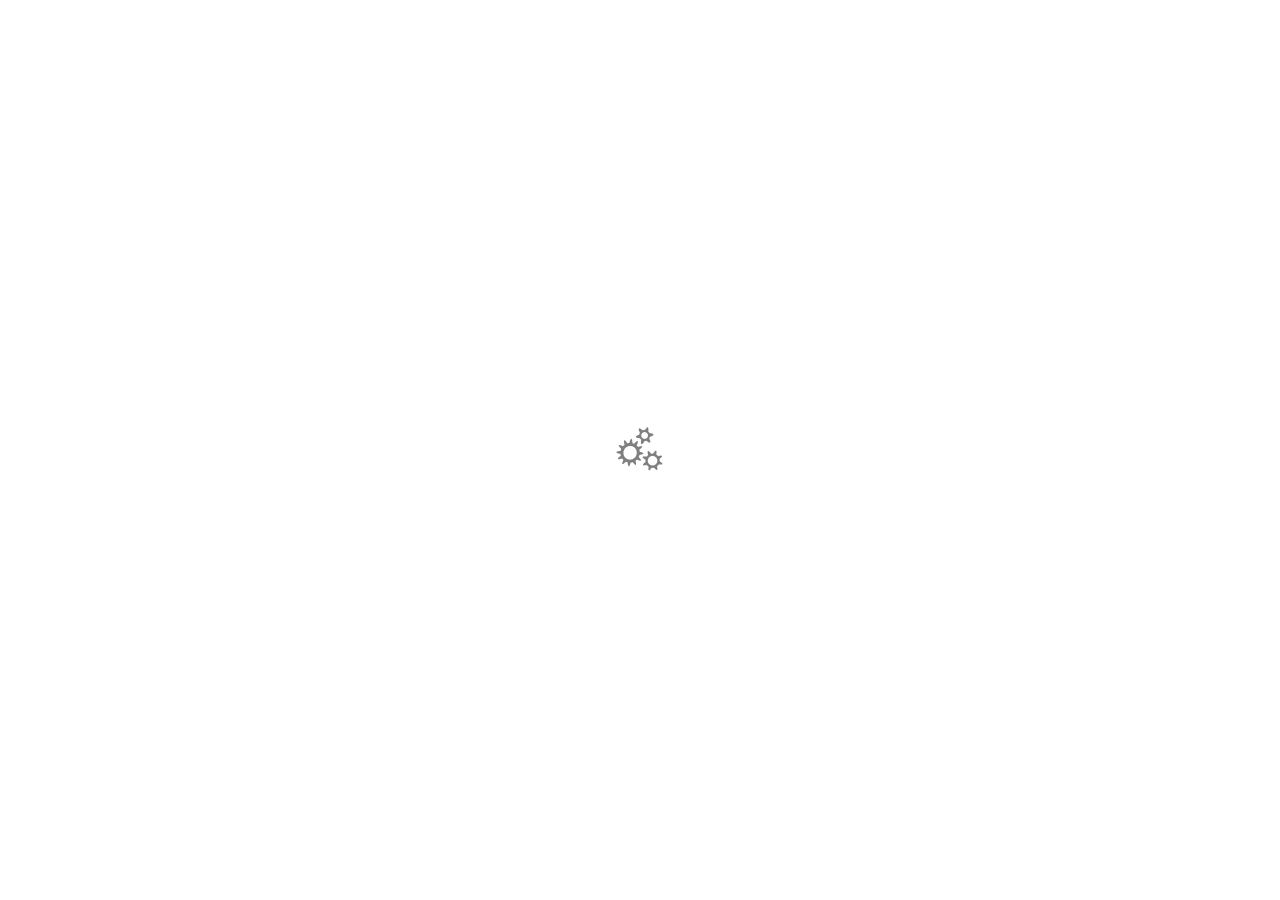
==== index.html @ 52e7747f "website" ====
<!doctype html>
<html>
<head>
    <meta charset="utf-8">
    <meta name="keywords" content="">
    <meta name="description" content="">
    <meta name="viewport" content="width=device-width, initial-scale=1.0, viewport-fit=cover">
	<link rel="canonical" href="ravin.com.au/index.html" />
	<meta name="robots" content="index, follow" />
    <link rel="shortcut icon" type="image/png" href="favicon.png">
    
	<link rel="stylesheet" type="text/css" href="./css/bootstrap.min.css?6315">
	<link rel="stylesheet" type="text/css" href="style.css?4878">
	<link rel="stylesheet" type="text/css" href="./css/animate.min.css?9070">
	<link rel="stylesheet" type="text/css" href="./css/all.min.css">
	<link rel="stylesheet" type="text/css" href="./css/ionicons.min.css">
	
    <title>Home</title>


    
<!-- Analytics -->
 
<!-- Analytics END -->
    
</head>
<body>

<!-- Preloader -->
<div id="page-loading-blocs-notifaction" class="page-preloader"></div>
<!-- Preloader END -->


<!-- Main container -->
<div class="page-container">
    
<!-- bloc-0 -->
<div class="bloc bloc-fill-screen bgc-linen tc-black l-bloc " id="bloc-0">
	<div class="container">
		<div class="row">
			<div class="col-sm-10 offset-sm-1 col-md-8 offset-md-2 offset-lg-2 col-lg-8 bgc-linen">
				<img src="img/lazyload-ph.png" data-src="img/rdlogoblack.png" class="img-fluid mx-auto d-block img-style lazyload" alt="rdlogoblack" />
				<h1 class="mg-md text-lg-center scroll-fx-in-fade tc-black">
					Hello, I&rsquo;m <strong>Ravin Desai</strong>
				</h1>
				<p class="text-lg-center">
					I&rsquo;m a student, I.T Consultant &amp; Avid Technology, Law, Economics and Politics Enthusiast
				</p>
				<div class="row">
					<div class="col-md-2 offset-md-3 col-sm-4">
						<div class="text-center">
							<a href="https://blocsapp.com/"><span class="fab fa-twitter-square animated tada-hvr scroll-fx-right-out icon-xl glow-t icon-black"></span></a>
						</div>
					</div>
					<div class="col-md-2 col-sm-4">
						<div class="text-center">
							<a href="mailto:me@ravin.com.au"><span class="icon-xl ion ion-android-drafts icon-black animated pulse-hvr"></span></a>
						</div>
					</div>
					<div class="col-md-2 col-sm-4">
						<div class="text-center">
							<a href="https://blocsapp.com/"><span class="icon-xl fab fa-linkedin icon-black glow-t animated tada-hvr"></span></a>
						</div>
					</div>
				</div>
				<div class="divider-h">
					<span class="divider"></span>
				</div><a class="a-btn a-block text-lg-center ltc-manatee" target="_blank">School Blog<br></a>
			</div>
		</div>
	</div>
</div>
<!-- bloc-0 END -->

<!-- ScrollToTop Button -->
<a class="bloc-button btn btn-d scrollToTop" onclick="scrollToTarget('1',this)"><svg xmlns="http://www.w3.org/2000/svg" width="22" height="22" viewBox="0 0 32 32"><path class="scroll-to-top-btn-icon" d="M30,22.656l-14-13-14,13"/></svg></a>
<!-- ScrollToTop Button END-->


</div>
<!-- Main container END -->
    


<!-- Additional JS -->
<script src="./js/jquery.min.js?2449"></script>
<script src="./js/bootstrap.bundle.min.js?1805"></script>
<script src="./js/blocs.min.js?2465"></script>
<script src="./js/lazysizes.min.js" defer></script>
<script src="./js/scrollFX.js?956"></script>
<!-- Additional JS END -->


</body>
</html>
---- style.css ----
/*-----------------------------------------------------------------------------------
	Ravin Desai
	About: Ravin Desai's Website
	Author: Ravin Desai
	Version: 1.0
	Built with Blocs
-----------------------------------------------------------------------------------*/
body{
	margin:0;
	padding:0;
    background:#FCF2E8;
    overflow-x:hidden;
    -webkit-font-smoothing: antialiased;
    -moz-osx-font-smoothing: grayscale;
}
.page-container{overflow: hidden;} /* Prevents unwanted scroll space when scroll FX used. */
a,button{transition: background .3s ease-in-out;outline: none!important;} /* Prevent blue selection glow on Chrome and Safari */
a:hover{text-decoration: none; cursor:pointer;}


/* Preloader */

.page-preloader{position: fixed;top: 0;bottom: 0;width: 100%;z-index:100000;background:#FFFFFF url("img/pageload-spinner.gif") no-repeat center center;animation-name: preloader-fade;animation-delay: 2s;animation-duration: 0.5s;animation-fill-mode: both;}
.preloader-complete{animation-delay:0.1s;}
@keyframes preloader-fade {0% {opacity: 1;visibility: visible;}100% {opacity: 0;visibility: hidden;}}

/* = Blocs
-------------------------------------------------------------- */

.bloc{
	width:100%;
	clear:both;
	background: 50% 50% no-repeat;
	padding:0 20px;
	-webkit-background-size: cover;
	-moz-background-size: cover;
	-o-background-size: cover;
	background-size: cover;
	position:relative;
	display:flex;
}
.bloc .container{
	padding-left:0;
	padding-right:0;
}

/* = Full Screen Blocs 
-------------------------------------------------------------- */

.bloc-fill-screen{
	min-height:100vh;
	display: flex;
	flex-direction: column;
	padding-top:20px;
	padding-bottom:20px;
}
.bloc-fill-screen > .container{
	align-self: flex-middle;
	flex-grow: 1;
	display: flex;
	flex-wrap: wrap;
}
.bloc-fill-screen > .container > .row{
	flex-grow: 1;
	align-self: center;
	width:100%;
}
.bloc-fill-screen .fill-bloc-top-edge, .bloc-fill-screen .fill-bloc-bottom-edge{
	flex-grow: 0;
}
.bloc-fill-screen .fill-bloc-top-edge{
	align-self: flex-start;
}
.bloc-fill-screen .fill-bloc-bottom-edge{
	align-self: flex-end;
}


/* Light theme */

.d-bloc .card,.l-bloc{
	color:rgba(0,0,0,.5);
}
.d-bloc .card button:hover,.l-bloc button:hover{
	color:rgba(0,0,0,.7);
}
.l-bloc .icon-round,.l-bloc .icon-square,.l-bloc .icon-rounded,.l-bloc .icon-semi-rounded-a,.l-bloc .icon-semi-rounded-b{
	border-color:rgba(0,0,0,.7);
}
.d-bloc .card .divider-h span,.l-bloc .divider-h span{
	border-color:rgba(0,0,0,.1);
}
.d-bloc .card .a-btn,.l-bloc .a-btn,.l-bloc .navbar a,.l-bloc a .icon-sm, .l-bloc a .icon-md, .l-bloc a .icon-lg, .l-bloc a .icon-xl, .l-bloc h1 a, .l-bloc h2 a, .l-bloc h3 a, .l-bloc h4 a, .l-bloc h5 a, .l-bloc h6 a, .l-bloc p a{
	color:rgba(0,0,0,.6);
}
.d-bloc .card .a-btn:hover,.l-bloc .a-btn:hover,.l-bloc .navbar a:hover, .l-bloc a:hover .icon-sm, .l-bloc a:hover .icon-md, .l-bloc a:hover .icon-lg, .l-bloc a:hover .icon-xl, .l-bloc h1 a:hover, .l-bloc h2 a:hover, .l-bloc h3 a:hover, .l-bloc h4 a:hover, .l-bloc h5 a:hover, .l-bloc h6 a:hover, .l-bloc p a:hover{
	color:rgba(0,0,0,1);
}
.l-bloc .navbar-toggle .icon-bar{
	color:rgba(0,0,0,.6);
}
.d-bloc .card .btn-wire,.d-bloc .card .btn-wire:hover,.l-bloc .btn-wire,.l-bloc .btn-wire:hover{
	color:rgba(0,0,0,.7);
	border-color:rgba(0,0,0,.3);
}


/* = NavBar
-------------------------------------------------------------- */

/* Handle Multi Level Navigation */
.dropdown-menu .dropdown-menu{
	border:none}
@media (min-width:576px){
	
.navbar-expand-sm .dropdown-menu .dropdown-menu{
	border:1px solid rgba(0,0,0,.15);
	position:absolute;
	left:100%;
	top:-7px}.navbar-expand-sm .dropdown-menu .submenu-left{
	right:100%;
	left:auto}}@media (min-width:768px){
	.navbar-expand-md .dropdown-menu .dropdown-menu{
	border:1px solid rgba(0,0,0,.15);
	border:1px solid rgba(0,0,0,.15);
	position:absolute;
	left:100%;
	top:-7px}.navbar-expand-md .dropdown-menu .submenu-left{
	right:100%;
	left:auto}}@media (min-width:992px){
	.navbar-expand-lg .dropdown-menu .dropdown-menu{
	border:1px solid rgba(0,0,0,.15);
	position:absolute;
	left:100%;
	top:-7px}.navbar-expand-lg .dropdown-menu .submenu-left{
	right:100%;
	left:auto}
}
/* = Bric adjustment margins
-------------------------------------------------------------- */

.mg-md{
	margin-top:10px;
	margin-bottom:20px;
}

/* = Buttons
-------------------------------------------------------------- */

.btn-d,.btn-d:hover,.btn-d:focus{
	color:#FFF;
	background:rgba(0,0,0,.3);
}

/* Prevent ugly blue glow on chrome and safari */
button{
	outline: none!important;
}

.a-block{
	width:100%;
	text-align:left;
	display: inline-block;
}
.text-center .a-block{
	text-align:center;
}

/* = Icons
-------------------------------------------------------------- */
.icon-xl{
	font-size:100px!important;
}


/* = Text & Icon Styles
-------------------------------------------------------------- */
.glow-t{
	text-shadow:0 0 10px #FFF;
}


.card-sq, .card-sq .card-header, .card-sq .card-footer{
	border-radius:0;
}
.card-rd{
	border-radius:30px;
}
.card-rd .card-header{
	border-radius:29px 29px 0 0;
}
.card-rd .card-footer{
	border-radius:0 0 29px 29px;
}

/* = Dividers
-------------------------------------------------------------- */
.divider-h{
	padding:20px 0;
	width:100%;
	display:inline-block;
}
.divider-h span{
	display: block;
	border-top:1px solid transparent;
}
.divider-half{
	width: 50%;
	margin: 0 auto;
}
.dropdown-menu .divider-h,.dropdown-menu .divider-half{
	padding:0;
}


/* Scroll FX */
.scroll-fx-in-range{
	will-change: opacity;
}


/* ScrollToTop button */

.scrollToTop{
	width:36px;
	height:36px;
	padding:5px;
	position:fixed;
	bottom:20px;
	right:20px;
	opacity:0;
	z-index:999;
	transition: all .3s ease-in-out;
	pointer-events:none;
}
.showScrollTop{
	opacity: 1;
	pointer-events:all;
}
.scroll-to-top-btn-icon{
	fill: none;
	stroke: #fff;
	stroke-width: 2px;
	fill-rule: evenodd;
	stroke-linecap:round;
}

/* = Custom Styling
-------------------------------------------------------------- */

h1,h2,h3,h4,h5,h6,p,label,.btn,a{
	font-family:"Helvetica";
}
.container{
	max-width:1140px;
}
.img-style{
	width:520px;
}

/* = Colour
-------------------------------------------------------------- */

/* Background colour styles */

.bgc-linen{
	background-color:#FCF2E8;
}

/* Text colour styles */

.tc-black{
	color:#000000!important;
}

/* Link colour styles */

.ltc-manatee{
	color:#9A9A9A!important;
}
.ltc-manatee:hover{
	color:#7b7b7b!important;
}

/* Icon colour styles */

.icon-black{
	color:#000000!important;
	border-color:#000000!important;
}




/* = Bloc Padding Multi Breakpoint
-------------------------------------------------------------- */

@media (min-width: 576px) {
    .bloc-xxl-sm{padding:200px 20px;}
    .bloc-xl-sm{padding:150px 20px;}
    .bloc-lg-sm{padding:100px 20px;}
    .bloc-md-sm{padding:50px 20px;}
    .bloc-sm-sm{padding:20px;}
    .bloc-no-padding-sm{padding:0 20px;}
}
@media (min-width: 768px) {
    .bloc-xxl-md{padding:200px 20px;}
    .bloc-xl-md{padding:150px 20px;}
    .bloc-lg-md{padding:100px 20px;}
    .bloc-md-md{padding:50px 20px;}
    .bloc-sm-md{padding:20px 20px;}
    .bloc-no-padding-md{padding:0 20px;}
}
@media (min-width: 992px) {
    .bloc-xxl-lg{padding:200px 20px;}
    .bloc-xl-lg{padding:150px 20px;}
    .bloc-lg-lg{padding:100px 20px;}
    .bloc-md-lg{padding:50px 20px;}
    .bloc-sm-lg{padding:20px;}
    .bloc-no-padding-lg{padding:0 20px;}
}


/* = Mobile adjustments 
-------------------------------------------------------------- */
@media (max-width: 1024px)
{
    .bloc.full-width-bloc, .bloc-tile-2.full-width-bloc .container, .bloc-tile-3.full-width-bloc .container, .bloc-tile-4.full-width-bloc .container{
        padding-left: 0; 
        padding-right: 0;  
    }
}
@media (max-width: 991px)
{
    .container{width:100%;}
    .bloc{padding-left: constant(safe-area-inset-left);padding-right: constant(safe-area-inset-right);} /* iPhone X Notch Support*/
    .bloc-group, .bloc-group .bloc{display:block;width:100%;}
}
@media (max-width: 767px)
{
    .bloc-tile-2 .container, .bloc-tile-3 .container, .bloc-tile-4 .container{
        padding-left:0;padding-right:0;
    }
    .btn-dwn{
       display:none; 
    }
    .voffset{
        margin-top:5px;
    }
    .voffset-md{
        margin-top:20px;
    }
    .voffset-lg{
        margin-top:30px;
    }
    form{
        padding:5px;
    }
    .close-lightbox{
        display:inline-block;
    }
    .blocsapp-device-iphone5{
	   background-size: 216px 425px;
	   padding-top:60px;
	   width:216px;
	   height:425px;
    }
    .blocsapp-device-iphone5 img{
	   width: 180px;
	   height: 320px;
    }
}
@media (max-width: 767px){
	.text-right{
	}
	.text-left{
	}
	.text-center{
	}
	
}

@media (max-width: 575px){
	.footer-link{
		text-align:center;
	}
	
}
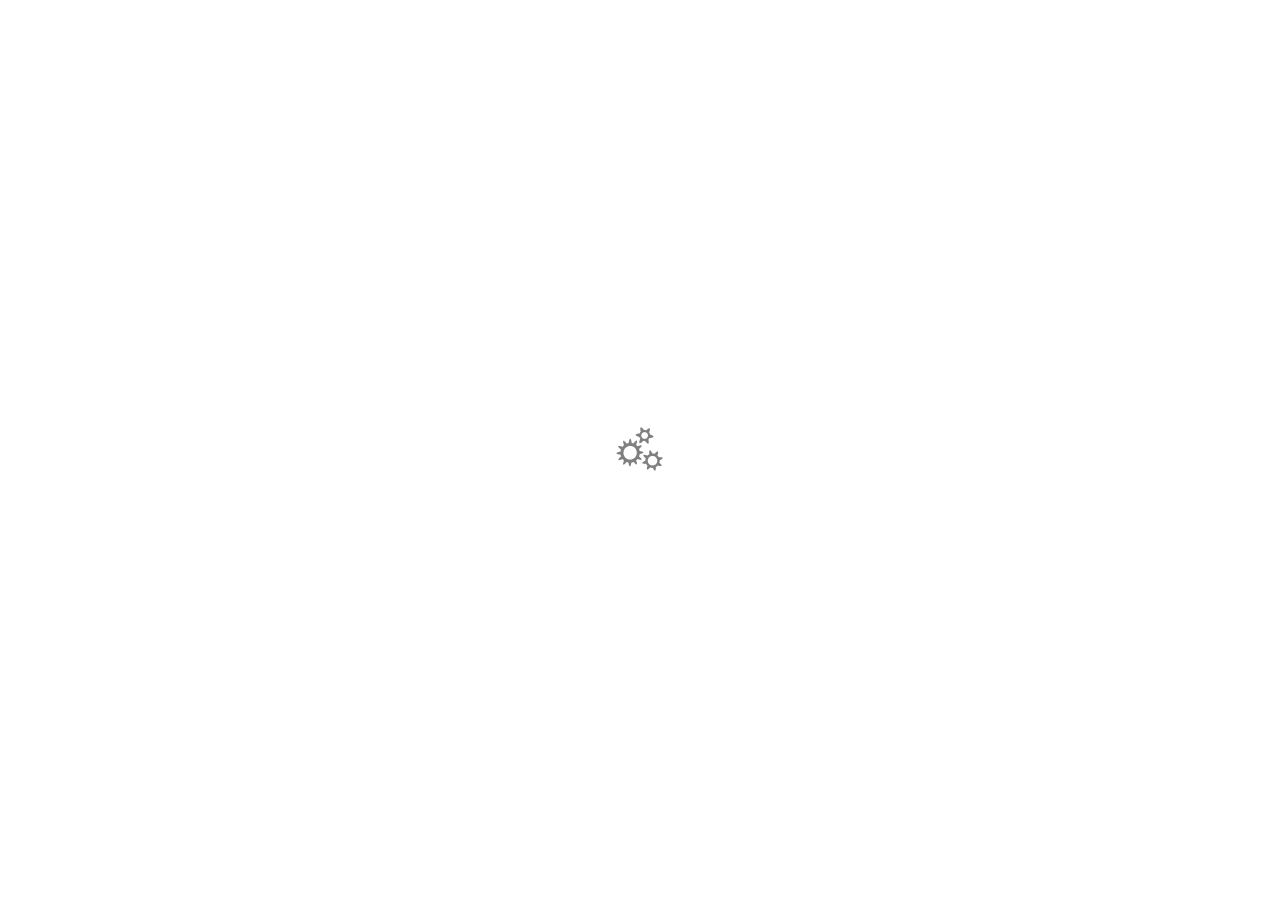
==== commit 95c2bf15: "updates to links" ====
--- a/index.html
+++ b/index.html
@@ -9,9 +9,9 @@
 	<meta name="robots" content="index, follow" />
     <link rel="shortcut icon" type="image/png" href="favicon.png">
     
-	<link rel="stylesheet" type="text/css" href="./css/bootstrap.min.css?6315">
-	<link rel="stylesheet" type="text/css" href="style.css?4878">
-	<link rel="stylesheet" type="text/css" href="./css/animate.min.css?9070">
+	<link rel="stylesheet" type="text/css" href="./css/bootstrap.min.css?6739">
+	<link rel="stylesheet" type="text/css" href="style.css?8505">
+	<link rel="stylesheet" type="text/css" href="./css/animate.min.css?4451">
 	<link rel="stylesheet" type="text/css" href="./css/all.min.css">
 	<link rel="stylesheet" type="text/css" href="./css/ionicons.min.css">
 	
@@ -35,11 +35,11 @@
 <div class="page-container">
     
 <!-- bloc-0 -->
-<div class="bloc bloc-fill-screen bgc-linen tc-black l-bloc " id="bloc-0">
+<div class="bloc bloc-fill-screen bgc-seashell tc-black l-bloc" id="bloc-0">
 	<div class="container">
 		<div class="row">
-			<div class="col-sm-10 offset-sm-1 col-md-8 offset-md-2 offset-lg-2 col-lg-8 bgc-linen">
-				<img src="img/lazyload-ph.png" data-src="img/rdlogoblack.png" class="img-fluid mx-auto d-block img-style lazyload" alt="rdlogoblack" />
+			<div class="col-sm-10 offset-sm-1 col-md-8 offset-md-2 offset-lg-2 col-lg-8 bgc-seashell">
+				<img src="img/lazyload-ph.png" data-src="img/rdlogoblack.png" class="img-fluid mx-auto d-block img-style scroll-fx-zoom-pull lazyload " alt="rdlogoblack" />
 				<h1 class="mg-md text-lg-center scroll-fx-in-fade tc-black">
 					Hello, I&rsquo;m <strong>Ravin Desai</strong>
 				</h1>
@@ -49,7 +49,7 @@
 				<div class="row">
 					<div class="col-md-2 offset-md-3 col-sm-4">
 						<div class="text-center">
-							<a href="https://blocsapp.com/"><span class="fab fa-twitter-square animated tada-hvr scroll-fx-right-out icon-xl glow-t icon-black"></span></a>
+							<a href="https://twitter.com/rav_des/" target="_blank"><span class="fab fa-twitter-square animated tada-hvr scroll-fx-right-out icon-xl glow-t icon-black"></span></a>
 						</div>
 					</div>
 					<div class="col-md-2 col-sm-4">
@@ -59,13 +59,13 @@
 					</div>
 					<div class="col-md-2 col-sm-4">
 						<div class="text-center">
-							<a href="https://blocsapp.com/"><span class="icon-xl fab fa-linkedin icon-black glow-t animated tada-hvr"></span></a>
+							<a href="https://www.linkedin.com/in/ravin-d-3a8927205/"><span class="icon-xl fab fa-linkedin icon-black glow-t animated tada-hvr"></span></a>
 						</div>
 					</div>
 				</div>
 				<div class="divider-h">
 					<span class="divider"></span>
-				</div><a class="a-btn a-block text-lg-center ltc-manatee" target="_blank">School Blog<br></a>
+				</div><a href="https://sites.google.com/view/ravindesai/home" class="a-btn a-block text-lg-center ltc-manatee" target="_blank">School Blog<br></a>
 			</div>
 		</div>
 	</div>
@@ -83,11 +83,11 @@
 
 
 <!-- Additional JS -->
-<script src="./js/jquery.min.js?2449"></script>
-<script src="./js/bootstrap.bundle.min.js?1805"></script>
-<script src="./js/blocs.min.js?2465"></script>
+<script src="./js/jquery.min.js?7700"></script>
+<script src="./js/bootstrap.bundle.min.js?8995"></script>
+<script src="./js/blocs.min.js?9390"></script>
 <script src="./js/lazysizes.min.js" defer></script>
-<script src="./js/scrollFX.js?956"></script>
+<script src="./js/scrollFX.js?7240"></script>
 <!-- Additional JS END -->
 
 
--- a/style.css
+++ b/style.css
@@ -263,8 +263,8 @@
 
 /* Background colour styles */
 
-.bgc-linen{
-	background-color:#FCF2E8;
+.bgc-seashell{
+	background-color:#FFF7F0;
 }
 
 /* Text colour styles */
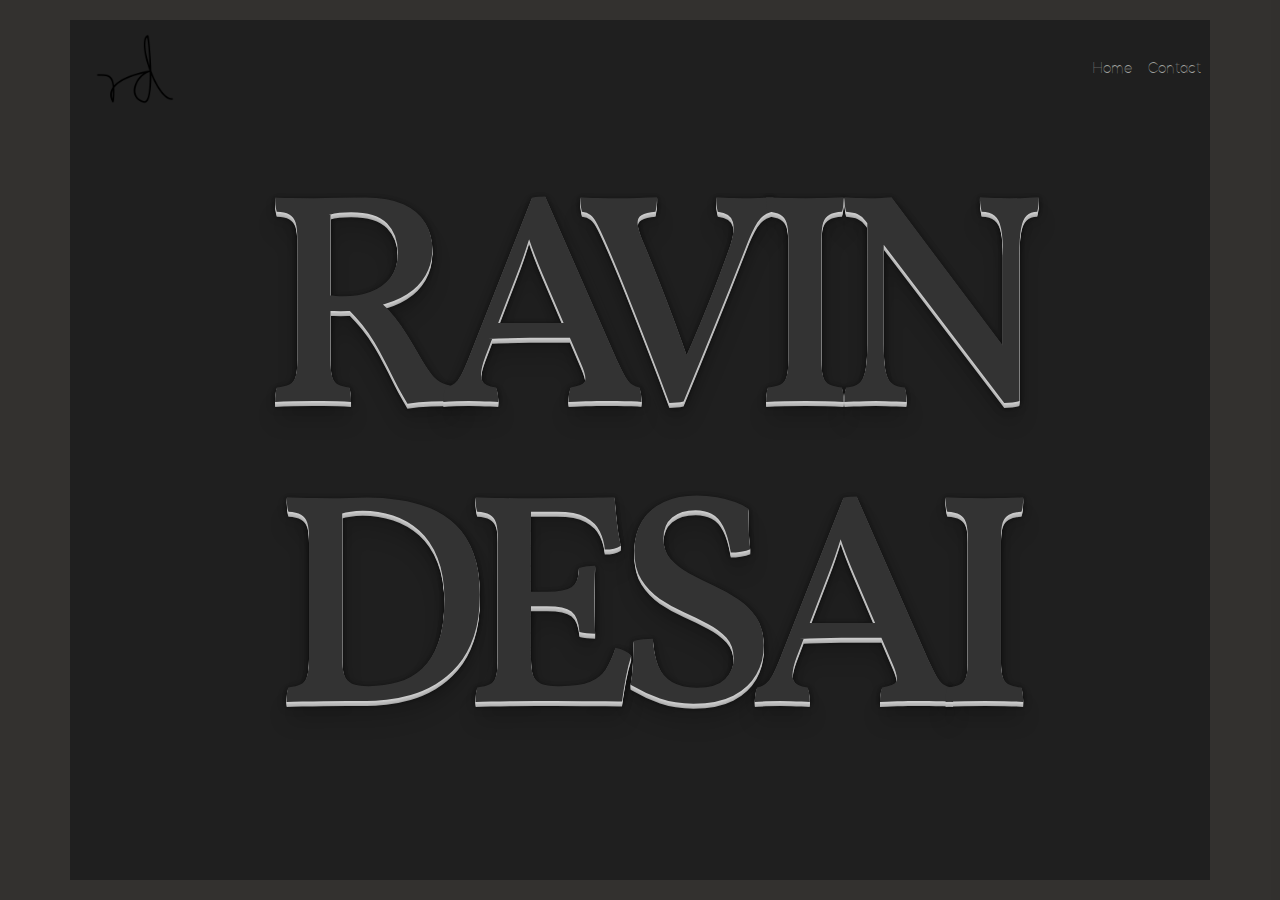
==== commit e468898f: "2.0 Update" ====
--- a/index.html
+++ b/index.html
@@ -9,12 +9,10 @@
 	<meta name="robots" content="index, follow" />
     <link rel="shortcut icon" type="image/png" href="favicon.png">
     
-	<link rel="stylesheet" type="text/css" href="./css/bootstrap.min.css?6739">
-	<link rel="stylesheet" type="text/css" href="style.css?8505">
-	<link rel="stylesheet" type="text/css" href="./css/animate.min.css?4451">
-	<link rel="stylesheet" type="text/css" href="./css/all.min.css">
-	<link rel="stylesheet" type="text/css" href="./css/ionicons.min.css">
-	
+	<link rel="stylesheet" type="text/css" href="./css/bootstrap.min.css?5674">
+	<link rel="stylesheet" type="text/css" href="style.css?900">
+	<link rel="stylesheet" type="text/css" href="./css/animate.min.css?4998">
+	<link href='https://fonts.googleapis.com/css?family=Vollkorn&display=swap&subset=latin,latin-ext' rel='stylesheet' type='text/css'>
     <title>Home</title>
 
 
@@ -25,47 +23,42 @@
     
 </head>
 <body>
-
-<!-- Preloader -->
-<div id="page-loading-blocs-notifaction" class="page-preloader"></div>
-<!-- Preloader END -->
-
-
 <!-- Main container -->
 <div class="page-container">
     
 <!-- bloc-0 -->
-<div class="bloc bloc-fill-screen bgc-seashell tc-black l-bloc" id="bloc-0">
+<div class="bloc bloc-fill-screen b-parallax bloc-bg-texture texture-darken-strong l-bloc " id="bloc-0">
+	<div class="container fill-bloc-top-edge">
+		<div class="row">
+			<div class="col-12">
+				<nav class="navbar navbar-light row navbar-expand-md" role="navigation">
+					<a class="navbar-brand" href="index.html"><img src="img/rdlogoblack.png" alt="logo" /></a>
+					<button id="nav-toggle" type="button" class="ui-navbar-toggler navbar-toggler border-0 p-0 mr-md-0 ml-auto" data-toggle="collapse" data-target=".navbar-15331" aria-expanded="false" aria-label="Toggle navigation">
+						<span class="navbar-toggler-icon"></span>
+					</button>
+					<div class="collapse navbar-collapse navbar-15331">
+						<ul class="site-navigation nav navbar-nav ml-auto">
+							<li class="nav-item">
+								<a href="index.html" class="nav-link a-btn ltc-manatee">Home</a>
+							</li>
+							<li class="nav-item">
+								<a href="contact.html" class="nav-link a-btn ltc-manatee">Contact</a>
+							</li>
+						</ul>
+					</div>
+				</nav>
+			</div>
+		</div>
+	</div>
 	<div class="container">
 		<div class="row">
-			<div class="col-sm-10 offset-sm-1 col-md-8 offset-md-2 offset-lg-2 col-lg-8 bgc-seashell">
-				<img src="img/lazyload-ph.png" data-src="img/rdlogoblack.png" class="img-fluid mx-auto d-block img-style scroll-fx-zoom-pull lazyload " alt="rdlogoblack" />
-				<h1 class="mg-md text-lg-center scroll-fx-in-fade tc-black">
-					Hello, I&rsquo;m <strong>Ravin Desai</strong>
+			<div class="col-lg-12">
+				<h1 class="text-center h1-style mg-md mx-auto d-block scroll-fx-down-in none animated puffIn animDelay02 animSpeed2 threeD-t tc-olive-drab-7" data-appear-anim-style="puffIn">
+					RAVIN DESAI
 				</h1>
-				<p class="text-lg-center">
-					I&rsquo;m a student, I.T Consultant &amp; Avid Technology, Law, Economics and Politics Enthusiast
-				</p>
-				<div class="row">
-					<div class="col-md-2 offset-md-3 col-sm-4">
-						<div class="text-center">
-							<a href="https://twitter.com/rav_des/" target="_blank"><span class="fab fa-twitter-square animated tada-hvr scroll-fx-right-out icon-xl glow-t icon-black"></span></a>
-						</div>
-					</div>
-					<div class="col-md-2 col-sm-4">
-						<div class="text-center">
-							<a href="mailto:me@ravin.com.au"><span class="icon-xl ion ion-android-drafts icon-black animated pulse-hvr"></span></a>
-						</div>
-					</div>
-					<div class="col-md-2 col-sm-4">
-						<div class="text-center">
-							<a href="https://www.linkedin.com/in/ravin-d-3a8927205/"><span class="icon-xl fab fa-linkedin icon-black glow-t animated tada-hvr"></span></a>
-						</div>
-					</div>
-				</div>
-				<div class="divider-h">
-					<span class="divider"></span>
-				</div><a href="https://sites.google.com/view/ravindesai/home" class="a-btn a-block text-lg-center ltc-manatee" target="_blank">School Blog<br></a>
+				<h6 class="float-none text-center tc-light-gray mg-md h6-style">
+					<br>
+				</h6>
 			</div>
 		</div>
 	</div>
@@ -83,11 +76,11 @@
 
 
 <!-- Additional JS -->
-<script src="./js/jquery.min.js?7700"></script>
-<script src="./js/bootstrap.bundle.min.js?8995"></script>
-<script src="./js/blocs.min.js?9390"></script>
+<script src="./js/jquery.min.js?1957"></script>
+<script src="./js/bootstrap.bundle.min.js?7607"></script>
+<script src="./js/blocs.min.js?7198"></script>
 <script src="./js/lazysizes.min.js" defer></script>
-<script src="./js/scrollFX.js?7240"></script>
+<script src="./js/scrollFX.js?1724"></script>
 <!-- Additional JS END -->
 
 
--- a/style.css
+++ b/style.css
@@ -2,7 +2,7 @@
 	Ravin Desai
 	About: Ravin Desai's Website
 	Author: Ravin Desai
-	Version: 1.0
+	Version: 2.0
 	Built with Blocs
 -----------------------------------------------------------------------------------*/
 body{
@@ -17,12 +17,17 @@
 a,button{transition: background .3s ease-in-out;outline: none!important;} /* Prevent blue selection glow on Chrome and Safari */
 a:hover{text-decoration: none; cursor:pointer;}
 
-
-/* Preloader */
-
-.page-preloader{position: fixed;top: 0;bottom: 0;width: 100%;z-index:100000;background:#FFFFFF url("img/pageload-spinner.gif") no-repeat center center;animation-name: preloader-fade;animation-delay: 2s;animation-duration: 0.5s;animation-fill-mode: both;}
-.preloader-complete{animation-delay:0.1s;}
-@keyframes preloader-fade {0% {opacity: 1;visibility: visible;}100% {opacity: 0;visibility: hidden;}}
+/* = Web Fonts
+-------------------------------------------------------------- */
+
+@font-face {
+	font-family:'Adam-Light';
+	src: url('./fonts/Adam-Light/adam-light-webfont.woff2');
+	src: url('./fonts/Adam-Light/adam-light-webfont.woff2') format('woff2'),
+	url('./fonts/Adam-Light/adam-light-webfont.woff') format('woff');
+	font-weight: normal;
+	font-style: normal;
+}
 
 /* = Blocs
 -------------------------------------------------------------- */
@@ -73,6 +78,48 @@
 }
 .bloc-fill-screen .fill-bloc-bottom-edge{
 	align-self: flex-end;
+}
+
+
+/* Background Textures */
+
+.bloc-bg-texture::before{
+	content:"";
+	background-size: 2px 2px;
+	position: absolute;
+	top: 0;
+	bottom: 0;
+	left:0;
+	right:0;
+}
+.texture-darken-strong::before{
+	background: rgba(0,0,0,0.8);
+}
+
+
+/* Background Effects */
+
+.parallax__container {
+	clip: rect(0, auto, auto, 0);
+	height: 100%;
+	left: 0;
+	overflow: hidden;
+	position: absolute;
+	top: 0;
+	width: 100%;
+	z-index:-1;
+}
+.parallax {
+	position: fixed;
+	top: 0;
+	-webkit-transform: translate3d(0, 0, 0);
+	transform: translate3d(0, 0, 0);
+	-webkit-transform-style: preserve-3d;
+	transform-style: preserve-3d;
+	width: 100%;
+	background-position: center;
+	background-repeat: no-repeat;
+	background-size: cover;
 }
 
 
@@ -157,26 +204,13 @@
 	outline: none!important;
 }
 
-.a-block{
-	width:100%;
-	text-align:left;
-	display: inline-block;
-}
-.text-center .a-block{
-	text-align:center;
-}
-
-/* = Icons
--------------------------------------------------------------- */
-.icon-xl{
-	font-size:100px!important;
-}
+
 
 
 /* = Text & Icon Styles
 -------------------------------------------------------------- */
-.glow-t{
-	text-shadow:0 0 10px #FFF;
+.threeD-t{
+	text-shadow:0 1px 0 #ccc,0 2px 0 #c9c9c9,0 3px 0 #bbb,0 4px 0 #b9b9b9, 0 5px 0 #aaa, 0 6px 1px rgba(0,0,0,.1), 0 0 5px rgba(0,0,0,.1), 0 1px 3px rgba(0,0,0,.3), 0 3px 5px rgba(0,0,0,.2), 0 5px 10px rgba(0,0,0,.25),0 20px 20px rgba(0,0,0,.15);
 }
 
 
@@ -212,11 +246,14 @@
 	padding:0;
 }
 
-
-/* Scroll FX */
-.scroll-fx-in-range{
-	will-change: opacity;
-}
+/* = Forms
+-------------------------------------------------------------- */
+
+.form-control{
+	border-color:rgba(0,0,0,.1);
+	box-shadow:none;
+}
+
 
 
 /* ScrollToTop button */
@@ -249,44 +286,82 @@
 -------------------------------------------------------------- */
 
 h1,h2,h3,h4,h5,h6,p,label,.btn,a{
-	font-family:"Helvetica";
+	font-family:"Adam-Light";
 }
 .container{
 	max-width:1140px;
+	background-color:#999999;
+	color:#333333!important;
 }
 .img-style{
 	width:520px;
 }
+.navbar-brand img{
+	width:128px;
+}
+.h1-style{
+	font-family:"Vollkorn";
+	line-height:300px;
+	font-size:300px;
+	letter-spacing:-30px;
+	text-indent:px;
+}
+.h6-style{
+	font-family:"PT Serif";
+}
+.text-box{
+	color:#333333!important;
+	background-color:#333333;
+}
+.form-check-label{
+	background-color:#333333;
+	color:#000000!important;
+}
+.label-style{
+	font-family:"Adam-Light";
+	color:#d6d6d6;
+}
+.text-area-style{
+	width:50%;
+}
+.field-style{
+	width:50%;
+}
+.field-bloc-1-style{
+	width:50%;
+}
+.btn-style{
+	width:50%;
+}
+.form{
+	justify-content:center;
+	align-items:center;
+	align-content:center;
+}
+.divider-style{
+	width:50.1%;
+}
 
 /* = Colour
 -------------------------------------------------------------- */
 
-/* Background colour styles */
-
-.bgc-seashell{
-	background-color:#FFF7F0;
-}
 
 /* Text colour styles */
 
-.tc-black{
-	color:#000000!important;
+.tc-olive-drab-7{
+	color:#333333!important;
+}
+.tc-light-gray{
+	color:#D6D6D6!important;
 }
 
 /* Link colour styles */
 
 .ltc-manatee{
-	color:#9A9A9A!important;
+	color:#9FA09E!important;
 }
 .ltc-manatee:hover{
-	color:#7b7b7b!important;
-}
-
-/* Icon colour styles */
-
-.icon-black{
-	color:#000000!important;
-	border-color:#000000!important;
+	color:#7f807e!important;
 }
 
 
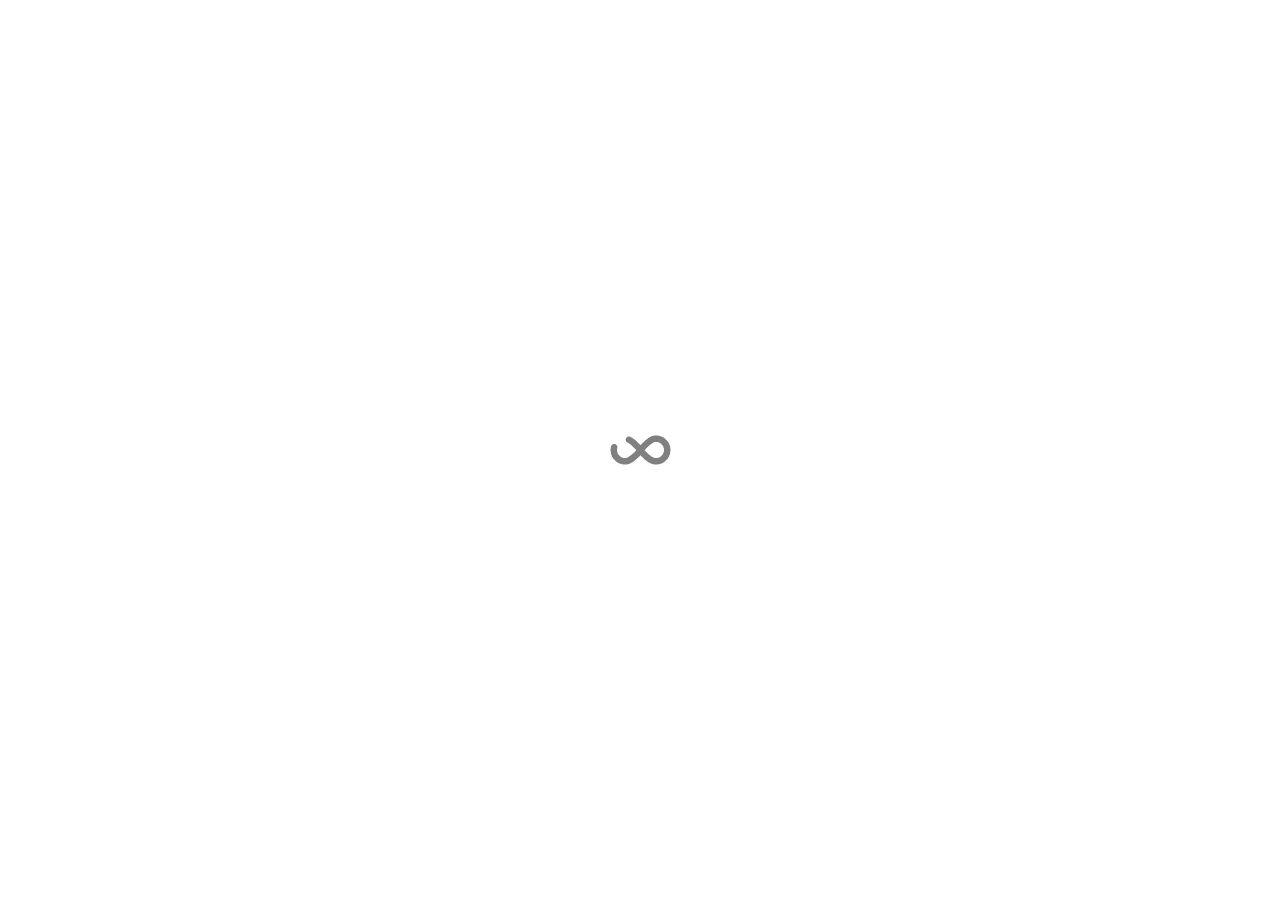
==== commit f49a8dc5: "3.0 Update" ====
--- a/index.html
+++ b/index.html
@@ -5,14 +5,14 @@
     <meta name="keywords" content="">
     <meta name="description" content="">
     <meta name="viewport" content="width=device-width, initial-scale=1.0, viewport-fit=cover">
-	<link rel="canonical" href="ravin.com.au/index.html" />
+	<link rel="canonical" href="https://ravin.com.au/power/index.html" />
 	<meta name="robots" content="index, follow" />
     <link rel="shortcut icon" type="image/png" href="favicon.png">
     
-	<link rel="stylesheet" type="text/css" href="./css/bootstrap.min.css?5674">
-	<link rel="stylesheet" type="text/css" href="style.css?900">
-	<link rel="stylesheet" type="text/css" href="./css/animate.min.css?4998">
-	<link href='https://fonts.googleapis.com/css?family=Vollkorn&display=swap&subset=latin,latin-ext' rel='stylesheet' type='text/css'>
+	<link rel="stylesheet" type="text/css" href="./css/bootstrap.min.css?359">
+	<link rel="stylesheet" type="text/css" href="style.css?1985">
+	<link rel="stylesheet" type="text/css" href="./css/animate.min.css?6125">
+	
     <title>Home</title>
 
 
@@ -23,45 +23,57 @@
     
 </head>
 <body>
+
+<!-- Preloader -->
+<div id="page-loading-blocs-notifaction" class="page-preloader"></div>
+<!-- Preloader END -->
+
+
 <!-- Main container -->
 <div class="page-container">
     
 <!-- bloc-0 -->
-<div class="bloc bloc-fill-screen b-parallax bloc-bg-texture texture-darken-strong l-bloc " id="bloc-0">
+<div class="bloc bloc-fill-screen d-bloc none b-parallax" id="bloc-0">
+	<div class="parallax bg-JTbDni5w">
+	</div>
 	<div class="container fill-bloc-top-edge">
 		<div class="row">
 			<div class="col-12">
-				<nav class="navbar navbar-light row navbar-expand-md" role="navigation">
-					<a class="navbar-brand" href="index.html"><img src="img/rdlogoblack.png" alt="logo" /></a>
-					<button id="nav-toggle" type="button" class="ui-navbar-toggler navbar-toggler border-0 p-0 mr-md-0 ml-auto" data-toggle="collapse" data-target=".navbar-15331" aria-expanded="false" aria-label="Toggle navigation">
-						<span class="navbar-toggler-icon"></span>
-					</button>
-					<div class="collapse navbar-collapse navbar-15331">
-						<ul class="site-navigation nav navbar-nav ml-auto">
-							<li class="nav-item">
-								<a href="index.html" class="nav-link a-btn ltc-manatee">Home</a>
-							</li>
-							<li class="nav-item">
-								<a href="contact.html" class="nav-link a-btn ltc-manatee">Contact</a>
-							</li>
-						</ul>
-					</div>
-				</nav>
 			</div>
 		</div>
 	</div>
 	<div class="container">
 		<div class="row">
 			<div class="col-lg-12">
-				<h1 class="text-center h1-style mg-md mx-auto d-block scroll-fx-down-in none animated puffIn animDelay02 animSpeed2 threeD-t tc-olive-drab-7" data-appear-anim-style="puffIn">
-					RAVIN DESAI
+				<h1 class="mg-md text-center h1-style threeD-t none animated puffIn mx-auto d-block tc-white" data-appear-anim-style="puffIn">
+					<strong>RAVIN DESAI</strong>
 				</h1>
-				<h6 class="float-none text-center tc-light-gray mg-md h6-style">
-					<br>
-				</h6>
+			</div>
+			<div class="col">
+				<div><div class="social-link-bric text-center fadeIn" used-anim-style="fadeIn">
+<a href="https://twitter.com/rav.des" class="twitter-link" target="_blank"><svg xmlns="http://www.w3.org/2000/svg" width="41" height="41" fill="#FAFAFA" viewBox="0 0 24 24" style="margin-left: 6px; margin-right: 6px;"><path d="M24 4.557c-.883.392-1.832.656-2.828.775 1.017-.609 1.798-1.574 2.165-2.724-.951.564-2.005.974-3.127 1.195-.897-.957-2.178-1.555-3.594-1.555-3.179 0-5.515 2.966-4.797 6.045-4.091-.205-7.719-2.165-10.148-5.144-1.29 2.213-.669 5.108 1.523 6.574-.806-.026-1.566-.247-2.229-.616-.054 2.281 1.581 4.415 3.949 4.89-.693.188-1.452.232-2.224.084.626 1.956 2.444 3.379 4.6 3.419-2.07 1.623-4.678 2.348-7.29 2.04 2.179 1.397 4.768 2.212 7.548 2.212 9.142 0 14.307-7.721 13.995-14.646.962-.695 1.797-1.562 2.457-2.549z"></path></svg></a>
+
+<a href="https://www.facebook.com/" class="facebook-link d-none " target="_blank"><svg xmlns="http://www.w3.org/2000/svg" width="41" height="41" fill="#FAFAFA" viewBox="0 0 24 24" style="margin-left: 6px; margin-right: 6px;"><path d="M9 8h-3v4h3v12h5v-12h3.642l.358-4h-4v-1.667c0-.955.192-1.333 1.115-1.333h2.885v-5h-3.808c-3.596 0-5.192 1.583-5.192 4.615v3.385z"></path></svg></a>
+
+<a href="https://www.instagram.com/" class="instagram-link d-none " target="_blank"><svg xmlns="http://www.w3.org/2000/svg" width="41" height="41" fill="#FAFAFA" viewBox="0 0 24 24" style="margin-left: 6px; margin-right: 6px;"><path d="M12 2.163c3.204 0 3.584.012 4.85.07 3.252.148 4.771 1.691 4.919 4.919.058 1.265.069 1.645.069 4.849 0 3.205-.012 3.584-.069 4.849-.149 3.225-1.664 4.771-4.919 4.919-1.266.058-1.644.07-4.85.07-3.204 0-3.584-.012-4.849-.07-3.26-.149-4.771-1.699-4.919-4.92-.058-1.265-.07-1.644-.07-4.849 0-3.204.013-3.583.07-4.849.149-3.227 1.664-4.771 4.919-4.919 1.266-.057 1.645-.069 4.849-.069zm0-2.163c-3.259 0-3.667.014-4.947.072-4.358.2-6.78 2.618-6.98 6.98-.059 1.281-.073 1.689-.073 4.948 0 3.259.014 3.668.072 4.948.2 4.358 2.618 6.78 6.98 6.98 1.281.058 1.689.072 4.948.072 3.259 0 3.668-.014 4.948-.072 4.354-.2 6.782-2.618 6.979-6.98.059-1.28.073-1.689.073-4.948 0-3.259-.014-3.667-.072-4.947-.196-4.354-2.617-6.78-6.979-6.98-1.281-.059-1.69-.073-4.949-.073zm0 5.838c-3.403 0-6.162 2.759-6.162 6.162s2.759 6.163 6.162 6.163 6.162-2.759 6.162-6.163c0-3.403-2.759-6.162-6.162-6.162zm0 10.162c-2.209 0-4-1.79-4-4 0-2.209 1.791-4 4-4s4 1.791 4 4c0 2.21-1.791 4-4 4zm6.406-11.845c-.796 0-1.441.645-1.441 1.44s.645 1.44 1.441 1.44c.795 0 1.439-.645 1.439-1.44s-.644-1.44-1.439-1.44z"></path></svg></a>
+
+<a href="https://www.youtube.com/user/" data-youtube-link-type="user" class="youtube-link d-none " target="_blank"><svg xmlns="http://www.w3.org/2000/svg" width="41" height="41" fill="#FF0000" viewBox="0 0 24 24" style="margin-left: 6px; margin-right: 6px;"><path d="M4.652 0h1.44l.988 3.702.916-3.702h1.454l-1.665 5.505v3.757h-1.431v-3.757l-1.702-5.505zm6.594 2.373c-1.119 0-1.861.74-1.861 1.835v3.349c0 1.204.629 1.831 1.861 1.831 1.022 0 1.826-.683 1.826-1.831v-3.349c0-1.069-.797-1.835-1.826-1.835zm.531 5.127c0 .372-.19.646-.532.646-.351 0-.554-.287-.554-.646v-3.179c0-.374.172-.651.529-.651.39 0 .557.269.557.651v3.179zm4.729-5.07v5.186c-.155.194-.5.512-.747.512-.271 0-.338-.186-.338-.46v-5.238h-1.27v5.71c0 .675.206 1.22.887 1.22.384 0 .918-.2 1.468-.853v.754h1.27v-6.831h-1.27zm2.203 13.858c-.448 0-.541.315-.541.763v.659h1.069v-.66c.001-.44-.092-.762-.528-.762zm-4.703.04c-.084.043-.167.109-.25.198v4.055c.099.106.194.182.287.229.197.1.485.107.619-.067.07-.092.105-.241.105-.449v-3.359c0-.22-.043-.386-.129-.5-.147-.193-.42-.214-.632-.107zm4.827-5.195c-2.604-.177-11.066-.177-13.666 0-2.814.192-3.146 1.892-3.167 6.367.021 4.467.35 6.175 3.167 6.367 2.6.177 11.062.177 13.666 0 2.814-.192 3.146-1.893 3.167-6.367-.021-4.467-.35-6.175-3.167-6.367zm-12.324 10.686h-1.363v-7.54h-1.41v-1.28h4.182v1.28h-1.41v7.54zm4.846 0h-1.21v-.718c-.223.265-.455.467-.696.605-.652.374-1.547.365-1.547-.955v-5.438h1.209v4.988c0 .262.063.438.322.438.236 0 .564-.303.711-.487v-4.939h1.21v6.506zm4.657-1.348c0 .805-.301 1.431-1.106 1.431-.443 0-.812-.162-1.149-.583v.5h-1.221v-8.82h1.221v2.84c.273-.333.644-.608 1.076-.608.886 0 1.18.749 1.18 1.631v3.609zm4.471-1.752h-2.314v1.228c0 .488.042.91.528.91.511 0 .541-.344.541-.91v-.452h1.245v.489c0 1.253-.538 2.013-1.813 2.013-1.155 0-1.746-.842-1.746-2.013v-2.921c0-1.129.746-1.914 1.837-1.914 1.161 0 1.721.738 1.721 1.914v1.656z"></path></svg></a>
+
+<a href="https://vimeo.com/" class="vimeo-link d-none " target="_blank"><svg xmlns="http://www.w3.org/2000/svg" width="41" height="41" fill="#00adef" viewBox="0 0 24 24" style="margin-left: 6px; margin-right: 6px;"><path d="M22.875 10.063c-2.442 5.217-8.337 12.319-12.063 12.319-3.672 0-4.203-7.831-6.208-13.043-.987-2.565-1.624-1.976-3.474-.681l-1.128-1.455c2.698-2.372 5.398-5.127 7.057-5.28 1.868-.179 3.018 1.098 3.448 3.832.568 3.593 1.362 9.17 2.748 9.17 1.08 0 3.741-4.424 3.878-6.006.243-2.316-1.703-2.386-3.392-1.663 2.673-8.754 13.793-7.142 9.134 2.807z"></path></svg></a>
+
+<a href="https://linkedin.com/in/ravin-d-3a8927205" class="linkedin-link" target="_blank"><svg xmlns="http://www.w3.org/2000/svg" width="41" height="41" fill="#FAFAFA" viewBox="0 0 24 24" style="margin-left: 6px; margin-right: 6px;"><path d="M4.98 3.5c0 1.381-1.11 2.5-2.48 2.5s-2.48-1.119-2.48-2.5c0-1.38 1.11-2.5 2.48-2.5s2.48 1.12 2.48 2.5zm.02 4.5h-5v16h5v-16zm7.982 0h-4.968v16h4.969v-8.399c0-4.67 6.029-5.052 6.029 0v8.399h4.988v-10.131c0-7.88-8.922-7.593-11.018-3.714v-2.155z"></path></svg></a>
+
+</div>
+				</div>
 			</div>
 		</div>
 	</div>
+	<div class="container fill-bloc-bottom-edge">
+			<div class="row">
+				<div class="col-12">
+				</div>
+			</div>
+		</div>
 </div>
 <!-- bloc-0 END -->
 
@@ -76,12 +88,11 @@
 
 
 <!-- Additional JS -->
-<script src="./js/jquery.min.js?1957"></script>
-<script src="./js/bootstrap.bundle.min.js?7607"></script>
-<script src="./js/blocs.min.js?7198"></script>
+<script src="./js/jquery.min.js?5864"></script>
+<script src="./js/bootstrap.bundle.min.js?1450"></script>
+<script src="./js/blocs.min.js?7140"></script>
 <script src="./js/lazysizes.min.js" defer></script>
-<script src="./js/scrollFX.js?1724"></script>
-<!-- Additional JS END -->
+<script src="./js/universal-parallax.min.js?3222"></script><!-- Additional JS END -->
 
 
 </body>
--- a/style.css
+++ b/style.css
@@ -1,14 +1,14 @@
 /*-----------------------------------------------------------------------------------
-	Ravin Desai
-	About: Ravin Desai's Website
+	POWER.
+	About: POWER. | A project by Ravin.
 	Author: Ravin Desai
-	Version: 2.0
+	Version: 1.0
 	Built with Blocs
 -----------------------------------------------------------------------------------*/
 body{
 	margin:0;
 	padding:0;
-    background:#FCF2E8;
+    background:#A8ACA3;
     overflow-x:hidden;
     -webkit-font-smoothing: antialiased;
     -moz-osx-font-smoothing: grayscale;
@@ -17,14 +17,21 @@
 a,button{transition: background .3s ease-in-out;outline: none!important;} /* Prevent blue selection glow on Chrome and Safari */
 a:hover{text-decoration: none; cursor:pointer;}
 
+
+/* Preloader */
+
+.page-preloader{position: fixed;top: 0;bottom: 0;width: 100%;z-index:100000;background:#FFFFFF url("img/pageload-spinner.gif") no-repeat center center;animation-name: preloader-fade;animation-delay: 2s;animation-duration: 0.5s;animation-fill-mode: both;}
+.preloader-complete{animation-delay:0.1s;}
+@keyframes preloader-fade {0% {opacity: 1;visibility: visible;}100% {opacity: 0;visibility: hidden;}}
+
 /* = Web Fonts
 -------------------------------------------------------------- */
 
 @font-face {
-	font-family:'Adam-Light';
-	src: url('./fonts/Adam-Light/adam-light-webfont.woff2');
-	src: url('./fonts/Adam-Light/adam-light-webfont.woff2') format('woff2'),
-	url('./fonts/Adam-Light/adam-light-webfont.woff') format('woff');
+	font-family:'AkiraExpanded-SuperBold';
+	src: url('./fonts/AkiraExpanded-SuperBold/akira_expanded_demo-webfont.woff2');
+	src: url('./fonts/AkiraExpanded-SuperBold/akira_expanded_demo-webfont.woff2') format('woff2'),
+	url('./fonts/AkiraExpanded-SuperBold/akira_expanded_demo-webfont.woff') format('woff');
 	font-weight: normal;
 	font-style: normal;
 }
@@ -81,22 +88,6 @@
 }
 
 
-/* Background Textures */
-
-.bloc-bg-texture::before{
-	content:"";
-	background-size: 2px 2px;
-	position: absolute;
-	top: 0;
-	bottom: 0;
-	left:0;
-	right:0;
-}
-.texture-darken-strong::before{
-	background: rgba(0,0,0,0.8);
-}
-
-
 /* Background Effects */
 
 .parallax__container {
@@ -123,30 +114,52 @@
 }
 
 
-/* Light theme */
-
-.d-bloc .card,.l-bloc{
+/* Dark theme */
+
+.d-bloc{
+	color:rgba(255,255,255,.7);
+}
+.d-bloc button:hover{
+	color:rgba(255,255,255,.9);
+}
+.d-bloc .icon-round,.d-bloc .icon-square,.d-bloc .icon-rounded,.d-bloc .icon-semi-rounded-a,.d-bloc .icon-semi-rounded-b{
+	border-color:rgba(255,255,255,.9);
+}
+.d-bloc .divider-h span{
+	border-color:rgba(255,255,255,.2);
+}
+.d-bloc .a-btn,.d-bloc .navbar a, .d-bloc a .icon-sm, .d-bloc a .icon-md, .d-bloc a .icon-lg, .d-bloc a .icon-xl, .d-bloc h1 a, .d-bloc h2 a, .d-bloc h3 a, .d-bloc h4 a, .d-bloc h5 a, .d-bloc h6 a, .d-bloc p a{
+	color:rgba(255,255,255,.6);
+}
+.d-bloc .a-btn:hover,.d-bloc .navbar a:hover,.d-bloc a:hover .icon-sm, .d-bloc a:hover .icon-md, .d-bloc a:hover .icon-lg, .d-bloc a:hover .icon-xl, .d-bloc h1 a:hover, .d-bloc h2 a:hover, .d-bloc h3 a:hover, .d-bloc h4 a:hover, .d-bloc h5 a:hover, .d-bloc h6 a:hover, .d-bloc p a:hover{
+	color:rgba(255,255,255,1);
+}
+.d-bloc .navbar-toggle .icon-bar{
+	background:rgba(255,255,255,1);
+}
+.d-bloc .btn-wire,.d-bloc .btn-wire:hover{
+	color:rgba(255,255,255,1);
+	border-color:rgba(255,255,255,1);
+}
+.d-bloc .card{
 	color:rgba(0,0,0,.5);
 }
-.d-bloc .card button:hover,.l-bloc button:hover{
+.d-bloc .card button:hover{
 	color:rgba(0,0,0,.7);
 }
-.l-bloc .icon-round,.l-bloc .icon-square,.l-bloc .icon-rounded,.l-bloc .icon-semi-rounded-a,.l-bloc .icon-semi-rounded-b{
+.d-bloc .card icon{
 	border-color:rgba(0,0,0,.7);
 }
-.d-bloc .card .divider-h span,.l-bloc .divider-h span{
+.d-bloc .card .divider-h span{
 	border-color:rgba(0,0,0,.1);
 }
-.d-bloc .card .a-btn,.l-bloc .a-btn,.l-bloc .navbar a,.l-bloc a .icon-sm, .l-bloc a .icon-md, .l-bloc a .icon-lg, .l-bloc a .icon-xl, .l-bloc h1 a, .l-bloc h2 a, .l-bloc h3 a, .l-bloc h4 a, .l-bloc h5 a, .l-bloc h6 a, .l-bloc p a{
+.d-bloc .card .a-btn{
 	color:rgba(0,0,0,.6);
 }
-.d-bloc .card .a-btn:hover,.l-bloc .a-btn:hover,.l-bloc .navbar a:hover, .l-bloc a:hover .icon-sm, .l-bloc a:hover .icon-md, .l-bloc a:hover .icon-lg, .l-bloc a:hover .icon-xl, .l-bloc h1 a:hover, .l-bloc h2 a:hover, .l-bloc h3 a:hover, .l-bloc h4 a:hover, .l-bloc h5 a:hover, .l-bloc h6 a:hover, .l-bloc p a:hover{
+.d-bloc .card .a-btn:hover{
 	color:rgba(0,0,0,1);
 }
-.l-bloc .navbar-toggle .icon-bar{
-	color:rgba(0,0,0,.6);
-}
-.d-bloc .card .btn-wire,.d-bloc .card .btn-wire:hover,.l-bloc .btn-wire,.l-bloc .btn-wire:hover{
+.d-bloc .card .btn-wire, .d-bloc .card .btn-wire:hover{
 	color:rgba(0,0,0,.7);
 	border-color:rgba(0,0,0,.3);
 }
@@ -227,32 +240,7 @@
 	border-radius:0 0 29px 29px;
 }
 
-/* = Dividers
--------------------------------------------------------------- */
-.divider-h{
-	padding:20px 0;
-	width:100%;
-	display:inline-block;
-}
-.divider-h span{
-	display: block;
-	border-top:1px solid transparent;
-}
-.divider-half{
-	width: 50%;
-	margin: 0 auto;
-}
-.dropdown-menu .divider-h,.dropdown-menu .divider-half{
-	padding:0;
-}
-
-/* = Forms
--------------------------------------------------------------- */
-
-.form-control{
-	border-color:rgba(0,0,0,.1);
-	box-shadow:none;
-}
+
 
 
 
@@ -286,60 +274,32 @@
 -------------------------------------------------------------- */
 
 h1,h2,h3,h4,h5,h6,p,label,.btn,a{
-	font-family:"Adam-Light";
+	font-family:"Helvetica";
 }
 .container{
 	max-width:1140px;
-	background-color:#999999;
-	color:#333333!important;
-}
-.img-style{
-	width:520px;
-}
-.navbar-brand img{
-	width:128px;
 }
 .h1-style{
-	font-family:"Vollkorn";
-	line-height:300px;
-	font-size:300px;
-	letter-spacing:-30px;
-	text-indent:px;
-}
-.h6-style{
-	font-family:"PT Serif";
-}
-.text-box{
-	color:#333333!important;
-	background-color:#333333;
-}
-.form-check-label{
-	background-color:#333333;
-	color:#000000!important;
-}
-.label-style{
+	font-family:"AkiraExpanded-SuperBold";
+	font-size:60px;
+}
+.img-murdochgr-style{
+	height:1184px;
+	width:1380px;
+}
+.h2-style{
 	font-family:"Adam-Light";
-	color:#d6d6d6;
-}
-.text-area-style{
-	width:50%;
-}
-.field-style{
-	width:50%;
-}
-.field-bloc-1-style{
-	width:50%;
-}
-.btn-style{
-	width:50%;
-}
-.form{
-	justify-content:center;
-	align-items:center;
-	align-content:center;
-}
-.divider-style{
-	width:50.1%;
+}
+.carousel-style{
+	width:77.24%;
+}
+.bloc-divider-t-fill{
+	fill:#000000;
+	width:100%;
+	height:3px;
+}
+.bloc-divider-b-fill{
+	fill:#666666;
 }
 
 /* = Colour
@@ -348,22 +308,18 @@
 
 /* Text colour styles */
 
-.tc-olive-drab-7{
-	color:#333333!important;
-}
-.tc-light-gray{
-	color:#D6D6D6!important;
-}
-
-/* Link colour styles */
-
-.ltc-manatee{
-	color:#9FA09E!important;
-}
-.ltc-manatee:hover{
-	color:#7f807e!important;
-}
-
+.tc-white{
+	color:#FFFFFF!important;
+}
+
+/* Bloc image backgrounds */
+
+.bg-JTbDni5w{
+	background-image:url("img/JTbDni5w.jpeg");
+}
+
+/* = Custom Bric Data
+-------------------------------------------------------------- */
 
 
 
@@ -445,20 +401,3 @@
 	   height: 320px;
     }
 }
-@media (max-width: 767px){
-	.text-right{
-	}
-	.text-left{
-	}
-	.text-center{
-	}
-	
-}
-
-@media (max-width: 575px){
-	.footer-link{
-		text-align:center;
-	}
-	
-}
-
